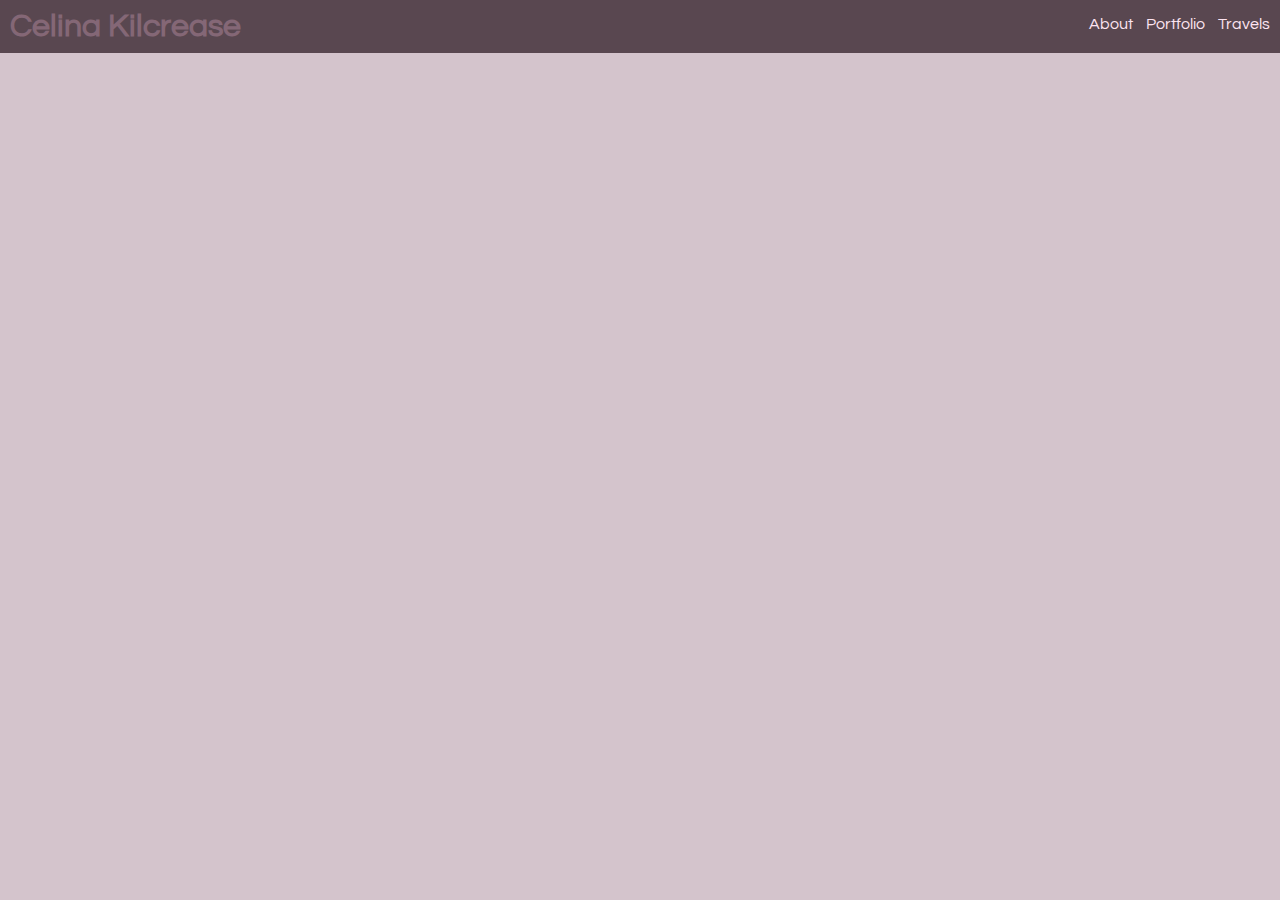
==== proj.html @ 69848bde "new pages" ====
<!DOCTYPE html>
<html>
    <head>
        <link rel="stylesheet" href="style.css"/>
        <title>Celina Kilcrease</title>
    </head>
    <body>
        <div id="header">
            <h1>Celina Kilcrease</h1>
            
            <!--Navigation:-->
            <div class="navi">
                
                <ul style="padding-left: 0px;">
                    <li> <a href="#about"> About </a> </li>
                    <li> <a href="#projects"> Portfolio </a> </li>   
                    <li> <a href="#travel"> Travels </a> </li>   
                </ul>
                
            </div> <!--Nav-->
        </div> <!--header-->
        
        
        <script src='https://code.jquery.com/jquery-2.2.4.min.js'></script>
        <script type = "text/javascript" src="script.js"></script>
    
    </body>
</html>
---- style.css ----
/*@import 'https://fonts.googleapis.com/css?family=Dosis';*/
@import 'https://fonts.googleapis.com/css?family=Questrial';


*{
 /*   font-family: 'Dosis', sans-serif;*/
    color: #846776;
    font-family: 'Questrial', sans-serif;

}

h1{
    margin: 10px;
    float: left;
    display: inline-block;
}

h2{
    
}

body{
    background-color: #d4c4cc;
}

#header{
    z-index: 1;
    margin: auto;
    position:fixed;
    overflow: hidden;
    /*height: 50px;*/
    width: 100%;
    background-color: #594750;
    top: 0;
    left: 0;
}

#footer{
    clear: both;
}

a{
    text-decoration: none;
    color: #fde4f1;
}

/* ----- Navigation Styling ---- */
.navi{
    float: right;    
    padding-right: 5px;
/*    margin: 0px 10px 10px 5px;
    padding: 10px;
    color: #fde4f1;
    text-align: right;
    display: inline-block;*/
    
}

.navi li{
    /* list styling for navi */
    list-style-type: none;
    display: inline-block;
}

.navi li a{    
    /* link styling */
    font-size: 1em;
    color: #fde4f1;
    padding: 5px;
    text-decoration: none;
}


a:hover{
    border-bottom-style: solid;
    border-bottom-color:#fde4f1;
    border-bottom-width: 2px;
}


/* ---- About section styling ---- */

#about{
    position: relative;
    display: inline-block;
    text-align: center;
    padding-top: 40px;
    padding-bottom: 50px;
    margin-left: 20px;
    width: 45%;
    float: left;
}



#skills{
    font-family: 'Questrial', sans-serif;
    position: relative;
    height: auto;
    display: inline-block;
    text-align: center;
    padding-top: 40px;
    padding-bottom: 50px;
    margin-right: 10px;
    width: 45%;
    float: right;
}


.skills_types{
    overflow: hidden;
   /* font-family: Courier;*/
    width: auto;
    margin: auto;
    text-align: center;
}

.types{
    margin: auto;
    width: 100%
    text-align: center;
}

.types li{
    background: rgba(34, 0, 17, 0.4);
    display: inline-block;
    padding: 2%;
    margin: 0px;
    color: #fde4f1;
/*    font-family: 'Questrial', sans-serif;*/
    border-top-left-radius: 10px;
    border-top-right-radius: 10px;
    font-size: 20px;
    border: thin solid #d4c4cc;
    opacity: 0.5;
}

.types li:hover{
    font-size: 22px;
    opacity: 1; 
}

.skills_list{
    background: rgba(34, 0, 17, 0.4);
    text-align: center;
 /*   font-family: 'Questrial', sans-serif;*/
    padding: 2%;
    margin: auto;
    border: medium solid #d4c4cc;
    height: 100%
    overflow: hidden;
}

#list_one ul,
#list_two ul,
#list_three ul,
#list_four ul{
    padding-left: 0px;
    list-style: none;
}

#list_one li,
#list_two li,
#list_three li,
#list_four li{
    padding: 2%;
    font-size: 20px;
    color: #fde4f1;
}

/* ----- Portfolio styling ----- */


/* ----- Travel styling ----- */


/* ----- Contact ----- */
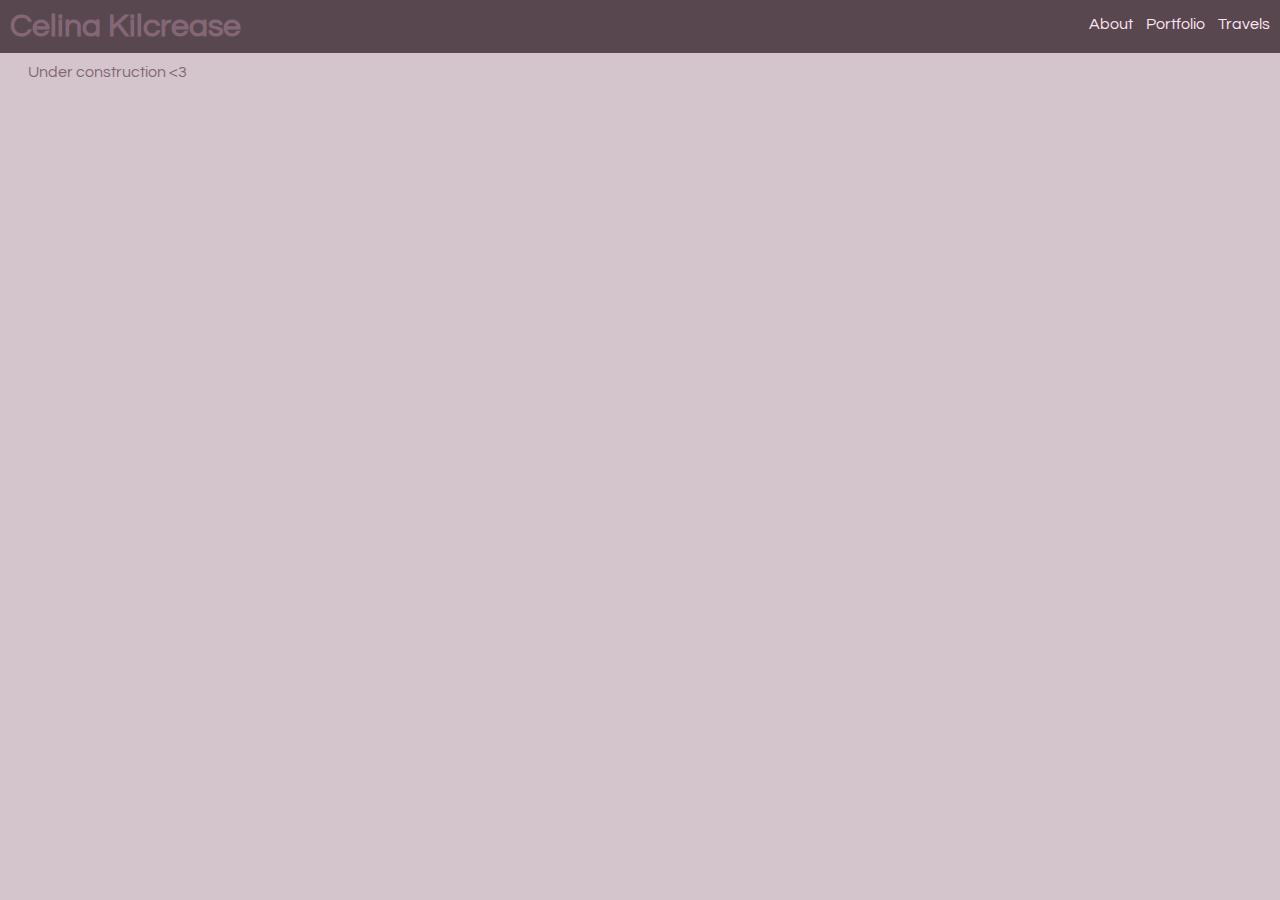
==== commit 8dd4c611: "updated body txt style" ====
--- a/proj.html
+++ b/proj.html
@@ -12,13 +12,18 @@
             <div class="navi">
                 
                 <ul style="padding-left: 0px;">
-                    <li> <a href="#about"> About </a> </li>
-                    <li> <a href="#projects"> Portfolio </a> </li>   
-                    <li> <a href="#travel"> Travels </a> </li>   
+                    <li> <a href="/index.html"> About </a> </li>
+                    <li> <a href="/proj.html"> Portfolio </a> </li>   
+                    <li> <a href="/travel.html"> Travels </a> </li>  
                 </ul>
                 
             </div> <!--Nav-->
         </div> <!--header-->
+        
+        
+        <div id="mssg">
+            <p>Under construction <3</p>
+        </div>
         
         
         <script src='https://code.jquery.com/jquery-2.2.4.min.js'></script>
--- a/style.css
+++ b/style.css
@@ -167,6 +167,17 @@
     font-size: 20px;
     color: #fde4f1;
 }
+/*----*/
+
+#mssg{
+    position: relative;
+    display: inline-block;
+    text-align: justify;
+    padding-top: 40px;
+    padding-bottom: 50px;
+    margin-left: 20px;
+    width: 50%;
+}
 
 /* ----- Portfolio styling ----- */
 
